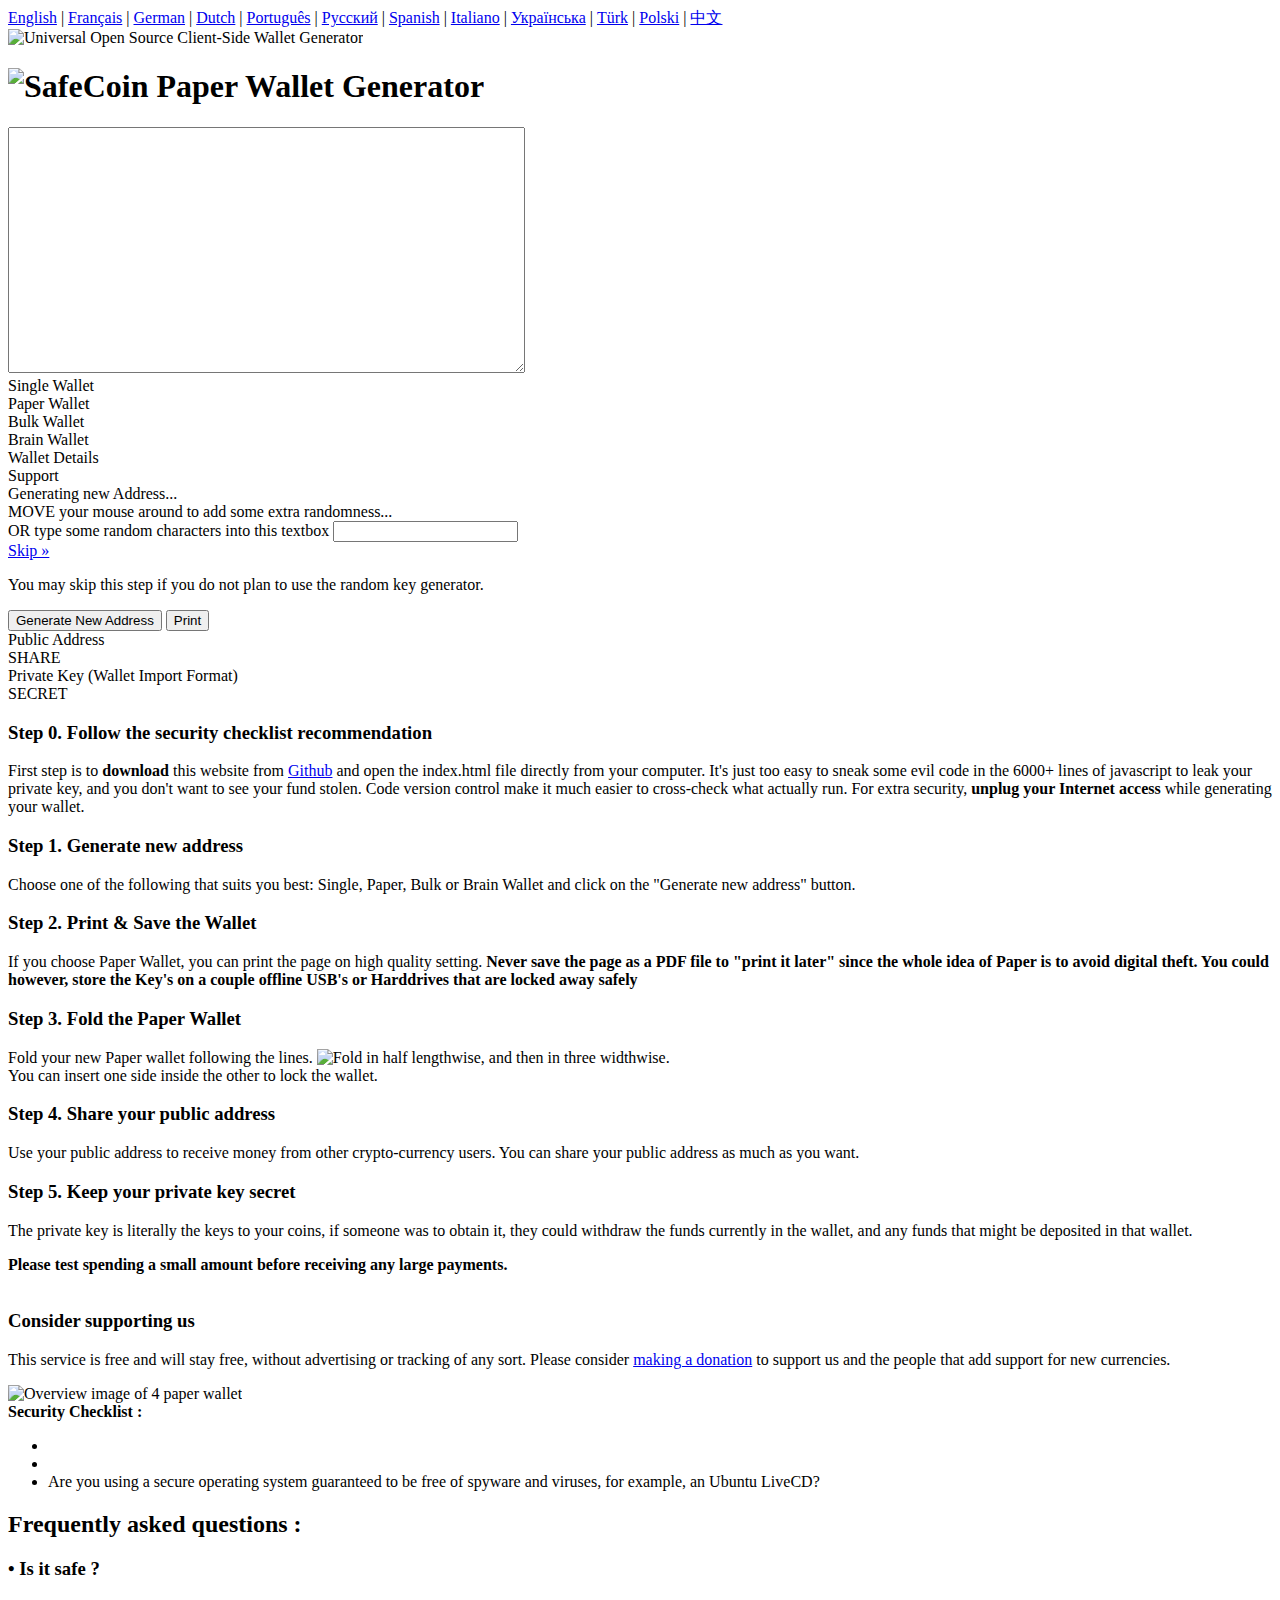
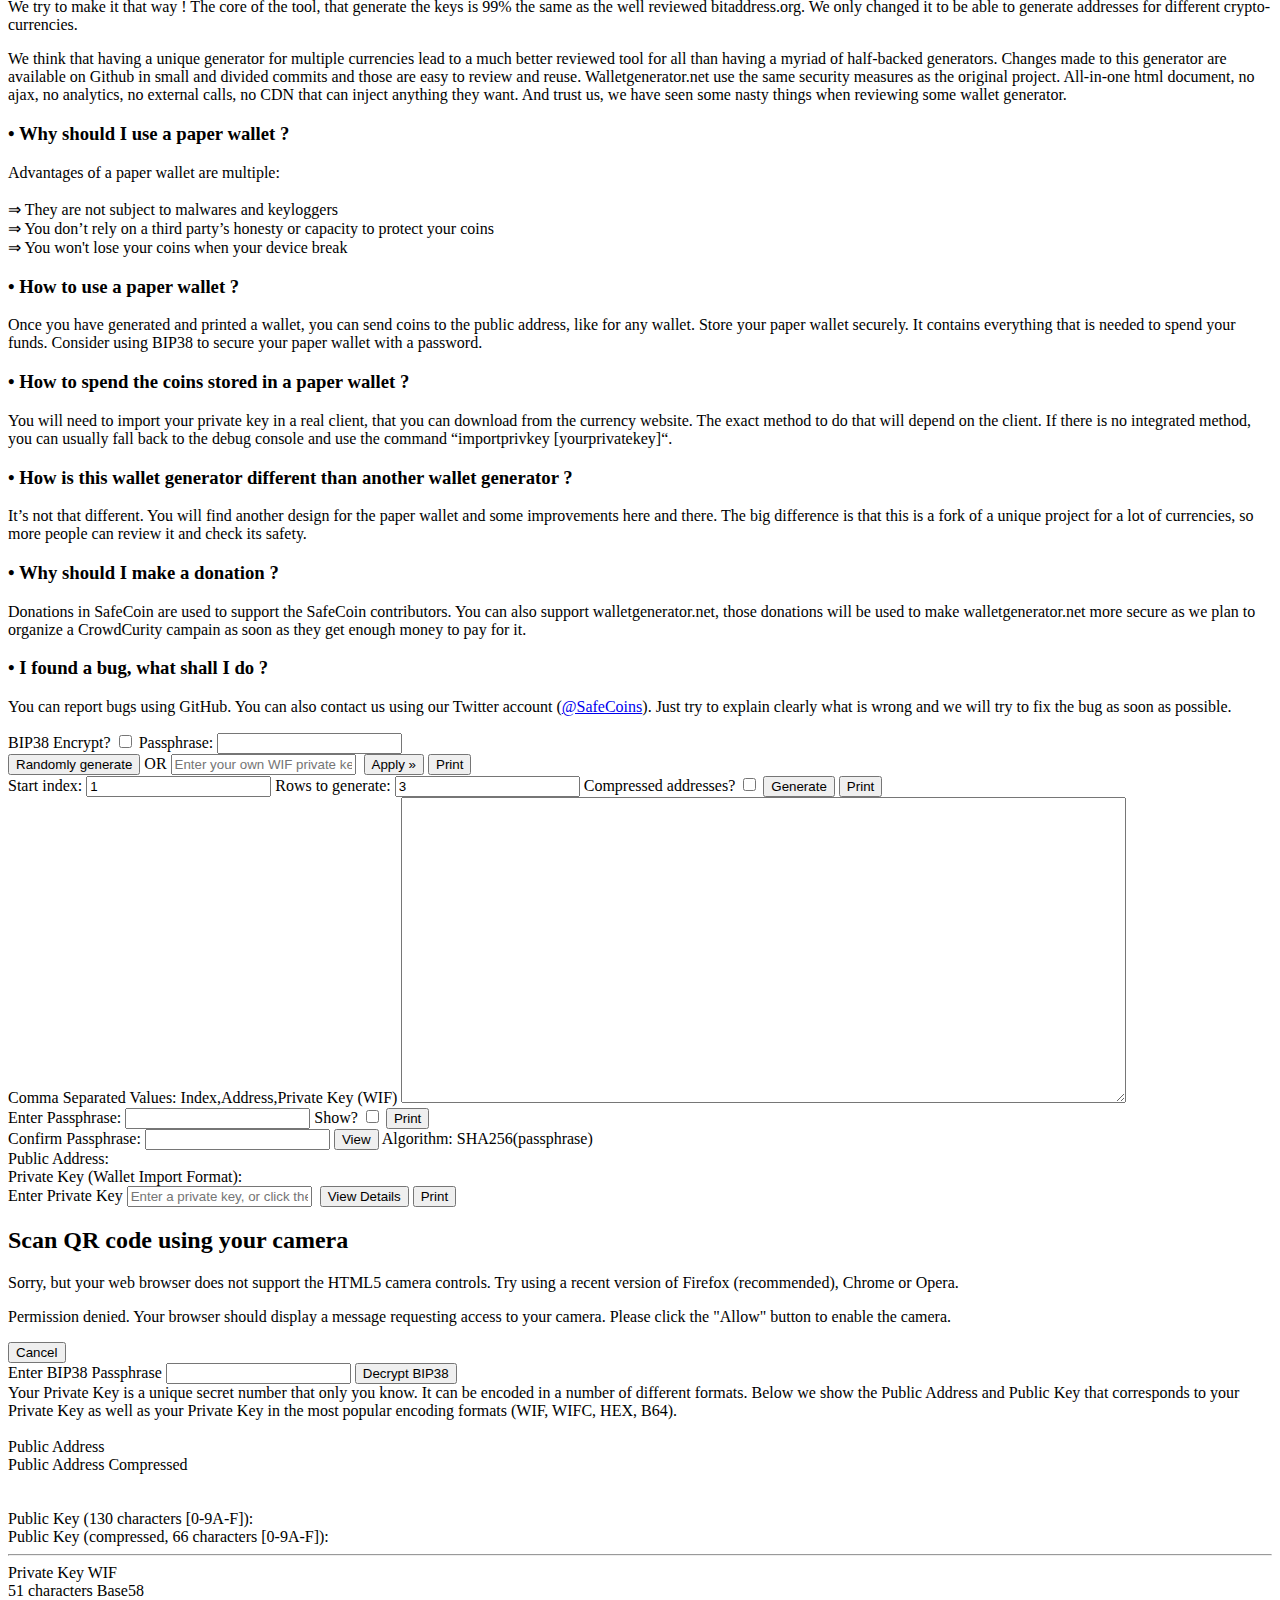
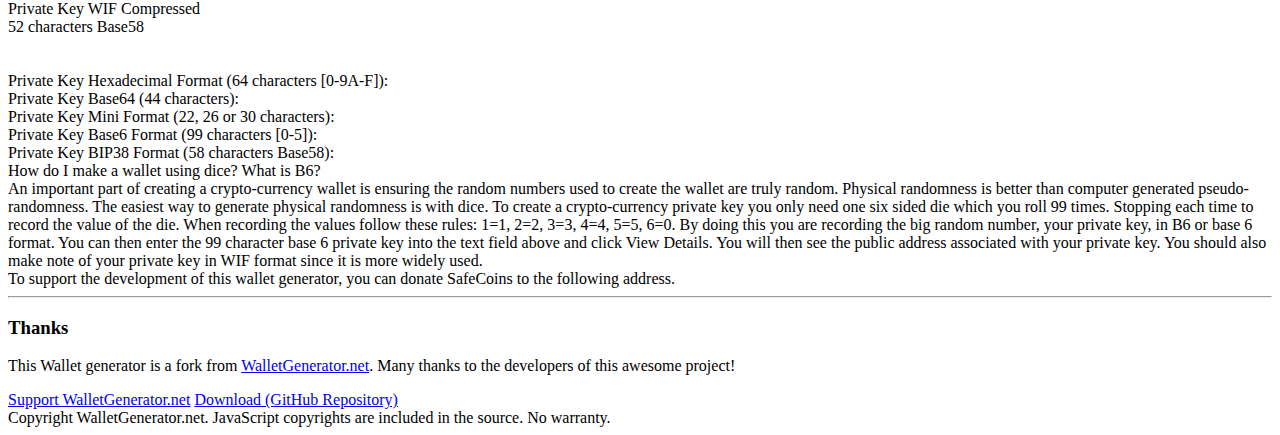
==== src/index.html @ 9faddfd6 "Merge pull request #1 from aasus/patch-1" ====
<!doctype html>
<html>
<head>
  <meta charset="utf-8">
  <meta name="description" content="Universal Open Source Client-Side Paper Wallet Generator for BitCoins and other cryptocurrencies. Create your own paper wallet in a few easy steps : Generate, Print and Fold !">
  <meta name="keywords" content="universal, paper, wallet, generator, cryptocurrencies, bitcoin, litecoin, dogecoin" />

  <!--

Notice of Copyrights and Licenses:
---------------------------------------
The WalletGenerator.net project, software and embedded resources are copyright WalletGenerator.net.
The WalletGenerator.net name and logo are not part of the open source license.

Portions of the all-in-one HTML document contain JavaScript codes that are the copyrights of others.
The individual copyrights are included throughout the document along with their licenses. Included
JavaScript libraries are separated with HTML script tags.

Summary of JavaScript functions with a redistributable license:
JavaScript function   License
-------------------   --------------
Array.prototype.map   Public Domain
window.Crypto         BSD License
window.SecureRandom   BSD License
window.EllipticCurve  BSD License
window.BigInteger     BSD License
window.QRCode         MIT License
window.Bitcoin        MIT License
jsqrcode              Apache License, 2.0


The WalletGenerator.net software is available under The MIT License (MIT)
Copyright (c) 2014 WalletGenerator.net

Permission is hereby granted, free of charge, to any person obtaining a copy of this software and
associated documentation files (the "Software"), to deal in the Software without restriction,
including without limitation the rights to use, copy, modify, merge, publish, distribute, sublicense,
and/or sell copies of the Software, and to permit persons to whom the Software is furnished to do so,
subject to the following conditions:

The above copyright notice and this permission notice shall be included in all copies or substantial
portions of the Software.

THE SOFTWARE IS PROVIDED "AS IS", WITHOUT WARRANTY OF ANY KIND, EXPRESS OR IMPLIED, INCLUDING BUT
NOT LIMITED TO THE WARRANTIES OF MERCHANTABILITY, FITNESS FOR A PARTICULAR PURPOSE AND NONINFRINGEMENT.
IN NO EVENT SHALL THE AUTHORS OR COPYRIGHT HOLDERS BE LIABLE FOR ANY CLAIM, DAMAGES OR OTHER LIABILITY,
WHETHER IN AN ACTION OF CONTRACT, TORT OR OTHERWISE, ARISING FROM, OUT OF OR IN CONNECTION WITH THE
SOFTWARE OR THE USE OR OTHER DEALINGS IN THE SOFTWARE.


  GitHub Repository: https://github.com/MichaelMure/WalletGenerator.net
  -->

  <title>SafeCoin Wallet - Universal Paper wallet generator for SafeCoin</title>

  <script type="text/javascript">
//array.map.js
  </script>
  <script type="text/javascript">
//cryptojs.js
  </script>
  <script type="text/javascript">
//cryptojs.sha256.js
  </script>
  <script type="text/javascript">
//cryptojs.pbkdf2.js
  </script>
  <script type="text/javascript">
//cryptojs.hmac.js
  </script>
  <script type="text/javascript">
//cryptojs.aes.js
  </script>
  <script type="text/javascript">
//cryptojs.blockmodes.js
  </script>
  <script type="text/javascript">
//cryptojs.ripemd160.js
  </script>
  <script type="text/javascript">
//securerandom.js
  </script>
  <script type="text/javascript">
//ellipticcurve.js
  </script>
  <script type="text/javascript">
//biginteger.js
  </script>
  <script type="text/javascript">
//qrcode.js
  </script>
  <script type="text/javascript">
//bitcoinjs-lib.js
  </script>
  <script type="text/javascript">
//bitcoinjs-lib.base58.js
  </script>
  <script type="text/javascript">
//bitcoinjs-lib.address.js
  </script>
  <script type="text/javascript">
//bitcoinjs-lib.ecdsa.js
  </script>
  <script type="text/javascript">
//bitcoinjs-lib.eckey.js
  </script>
  <script type="text/javascript">
//bitcoinjs-lib.util.js
  </script>
  <script type="text/javascript">
//crypto-scrypt.js
  </script>
  <script type="text/javascript">
//jsqrcode.js
  </script>
  <style type="text/css">
//main.css
  </style>
</head>
<body onclick="SecureRandom.seedTime();" onmousemove="ninja.seeder.seed(event);">
  <div id="busyblock"></div>
  <div id="main">
    <div id="culturemenu">
      <span><a href="?culture=en" hreflang="en" id="cultureen" class="selected">English</a></span> |
      <span><a href="?culture=fr" hreflang="fr" id="culturefr">Français</a></span> |
      <span><a href="?culture=de" hreflang="de" id="culturede">German</a></span> |
      <span><a href="?culture=nl" hreflang="nl" id="culturenl">Dutch</a></span> |
      <span><a href="?culture=pt" hreflang="pt" id="culturept">Português</a></span> |
      <span><a href="?culture=ru" hreflang="ru" id="cultureru">Русский</a></span> |
      <span><a href="?culture=es" hreflang="es" id="culturees">Spanish</a></span> |
      <span><a href="?culture=it" hreflang="it" id="cultureit">Italiano</a></span> |
      <span><a href="?culture=ua" hreflang="ua" id="cultureua">Українська</a></span> |
      <span><a href="?culture=tr" hreflang="tr" id="culturetr">Türk</a></span> |
      <span><a href="?culture=pl" hreflang="pl" id="culturepl">Polski</a></span> |
      <span><a href="?culture=zh" hreflang="zh" id="culturezh">中文</a></span>
    </div>

    <div class="banner">
      <div id="coinLogo">
        <img id="coinLogoImg" src="images/safecoin.png" alt="Universal Open Source Client-Side Wallet Generator" />
      </div>
      <h1>
        <img id="siteTitle" src="images/banner.png" alt="SafeCoin Paper Wallet Generator" />
      </h1>
    </div>

    <div id="seedpoolarea"><textarea rows="16" cols="62" id="seedpool"></textarea></div>

    <div class="menu" id="menu">
      <div class="tab i18n selected" id="singlewallet" onclick="ninja.tabSwitch(this);">Single Wallet</div>
      <div class="tab i18n" id="paperwallet" onclick="ninja.tabSwitch(this);">Paper Wallet</div>
      <div class="tab i18n" id="bulkwallet" onclick="ninja.tabSwitch(this);">Bulk Wallet</div>
      <div class="tab i18n" id="brainwallet" onclick="ninja.tabSwitch(this);">Brain Wallet</div>
      <div class="tab i18n" id="detailwallet" onclick="ninja.tabSwitch(this);">Wallet Details</div>
      <div class="tab i18n" id="donate" onclick="ninja.tabSwitch(this);">Support</div>
    </div>

    <div id="wallets">
      <div id="singlearea" class="walletarea">

        <div id="initBanner">
          <span id="generatelabelbitcoinaddress" class="i18n">Generating new Address...</span><br />
          <span id="generatelabelmovemouse" class="i18n">MOVE your mouse around to add some extra randomness... </span><span id="mousemovelimit"></span><br />
          <span id="generatelabelkeypress" class="i18n">OR type some random characters into this textbox</span> <input type="text" id="generatekeyinput" onkeypress="ninja.seeder.seedKeyPress(event);" /><br />
          <div id="seedpooldisplay"></div>

          <div id="rightArea">
            <div id="progress-bar" class="fullyRounded">
              <div id="progress-bar-percentage" class="fullyRounded 1percentwidth"></div>
            </div>

            <div id="seedSkipper">
              <a href="#" class="nicerButton 100pxwidth" onClick="ninja.seeder.seedCount = ninja.seeder.seedLimit; ninja.seeder.seed();">Skip &raquo;</a>
              <p id="skipMessage" class="i18n">You may skip this step if you do not plan to use the random key generator.</p>
            </div>
          </div>
        </div>

        <div id="walletCommands" class="commands">
          <div id="singlecommands" class="row">
            <span><input type="button" id="newaddress" value="Generate New Address" onclick="ninja.wallets.singlewallet.generateNewAddressAndKey();" /></span>
            <span class="print"><input type="button" name="print" value="Print" id="singleprint" onclick="window.print();" /></span>
          </div>
        </div>
        <div id="keyarea" class="keyarea">
          <div class="public">
            <div class="pubaddress">
              <span class="label i18n" id="singlelabelbitcoinaddress">Public Address</span>
            </div>
            <div id="qrcode_public" class="qrcode_public"></div>
            <div class="pubaddress">
              <span class="output" id="btcaddress"></span>
            </div>
            <div id="singleshare" class="i18n">SHARE</div>
          </div>
          <div class="private">
            <div class="privwif">
              <span class="label i18n" id="singlelabelprivatekey">Private Key (Wallet Import Format)</span>
            </div>
            <div id="qrcode_private" class="qrcode_private"></div>
            <div class="privwif">
              <span class="output" id="btcprivwif"></span>
            </div>
            <div id="singlesecret" class="i18n">SECRET</div>
          </div>
        </div>

        <div id="singlesafety">
          <div class="firstHalfSingleSafety">

            <h3 id="securitystep0title" class="i18n">Step 0. Follow the security checklist recommendation</h3>
            <p id="securitystep0" class="i18n">
              First step is to <strong>download</strong> this website from <a href="https://github.com/Fair-Exchange/SafeCoin-Paperwallet-Generator/archive/master.zip">Github</a> and open the index.html file directly from your computer. It's just too easy to sneak some evil code in the 6000+ lines of javascript to leak your private key, and you don't want to see your fund stolen. Code version control make it much easier to cross-check what actually run. For extra security, <strong>unplug your Internet access</strong> while generating your wallet.
            </p>
            <h3 id="securitystep1title" class="i18n">Step 1. Generate new address</h3>
            <p id="securitystep1" class="i18n">
              Choose one of the following that suits you best: Single, Paper, Bulk or Brain Wallet and click on the "Generate new address" button.
            </p>
            <h3 id="securitystep2title" class="i18n">Step 2. Print & Save the Wallet</h3>
            <p id="securitystep2" class="i18n">
              If you choose Paper Wallet, you can print the page on high quality setting. <strong>Never save the page as a PDF file to "print it later" since the whole idea of Paper is to avoid digital theft. You could however, store the Key's on a couple offline USB's or Harddrives that are locked away safely</strong>
            </p>
            <h3 id="securitystep3title" class="i18n">Step 3. Fold the Paper Wallet</h3>
            <p id="securitystep3" class="i18n">
              Fold your new Paper wallet following the lines.
              <img src="images/foldinginstructions.png" alt="Fold in half lengthwise, and then in three widthwise." /><br />
              You can insert one side inside the other to lock the wallet.
            </p>

            <h3 id="securitystep4title" class="i18n">Step 4. Share your public address</h3>
            <p id="securitystep4" class="i18n">
              Use your public address to receive money from other crypto-currency users. You can share your public address as much as you want.
            </p>
            <h3 id="securitystep5title" class="i18n">Step 5. Keep your private key secret</h3>
            <p id="securitystep5" class="i18n">
              The private key is literally the keys to your coins, if someone was to obtain it, they could withdraw the funds currently in the wallet, and any funds that might be deposited in that wallet.
            </p>
            <p>
              <strong id="securitystep6" class="i18n">Please test spending a small amount before receiving any large payments.</strong><br /><br />
            </p>
            <h3 id="securitystep7title" class="i18n">Consider supporting us</h3>
            <p id="securitystep7" class="i18n">
              This service is free and will stay free, without advertising or tracking of any sort. Please consider <a href="#" onclick="ninja.tabSwitch(document.getElementById('donate'));">making a donation</a> to support us and the people that add support for new currencies.
            </p>

          </div>
          <div class="secondHalfSingleSafety">
            <img class="frontPageImage" src="images/overview.png" alt="Overview image of 4 paper wallet" />

            <div class="securityChecklist">
              <b id="securitychecktitle" class="i18n">Security Checklist :</b>

              <ul>
              <li id="envSecurityCheck"></li>

              <li id="browserSecurityCheck"></li>

              <li id="securitychecklivecd" class="i18n">
                Are you using a secure operating system guaranteed to be free of spyware and viruses, for example, an Ubuntu LiveCD?
              </li>
              </ul>
            </div>
          </div>
        </div>

        <div id="faqZone">
          <h2>Frequently asked questions :</h2>

          <h3 class="faqQuestion"><a class="faqLink" onclick="ninja.toggleFaqQuestion('faqQuestion1');ninja.toggleFaqQuestion('faqQuestion1.1')">&#8226; Is it safe ?</a></h3>
          <p class="faqAnswer" id="faqQuestion1">
            We try to make it that way ! The core of the tool, that generate the keys is 99% the same as the well reviewed bitaddress.org. We only changed it to be able to generate addresses for different crypto-currencies.
          </p>
          <p class="faqAnswer" id="faqQuestion1.1">
We think that having a unique generator for multiple currencies lead to a much better reviewed tool for all than having a myriad of half-backed generators.
Changes made to this generator are available on Github in small and divided commits and those are easy to review and reuse.
Walletgenerator.net use the same security measures as the original project. All-in-one html document, no ajax, no analytics, no external calls, no CDN that can inject anything they want. And trust us, we have seen some nasty things when reviewing some wallet generator.
          </p>

          <h3 class="faqQuestion"><a class="faqLink" onclick="ninja.toggleFaqQuestion('faqQuestion2');">&#8226; Why should I use a paper wallet ?</a></h3>
          <p class="faqAnswer" id="faqQuestion2">
              Advantages of a paper wallet are multiple:<br/><br/>
              <span class="faqListBullet">&#8658;</span> They are not subject to malwares and keyloggers<br/>
              <span class="faqListBullet">&#8658;</span> You don’t rely on a third party’s honesty or capacity to protect your coins<br/>
              <span class="faqListBullet">&#8658;</span> You won't lose your coins when your device break
          </p>

          <h3 class="faqQuestion"><a class="faqLink" onclick="ninja.toggleFaqQuestion('faqQuestion3');">&#8226; How to use a paper wallet ?</a></h3>
          <p class="faqAnswer" id="faqQuestion3">
            Once you have generated and printed a wallet, you can send coins to the public address, like for any wallet. Store your paper wallet securely. It contains everything that is needed to spend your funds. Consider using BIP38 to secure your paper wallet with a password.
          </p>

          <h3 class="faqQuestion"><a class="faqLink" onclick="ninja.toggleFaqQuestion('faqQuestion4');">&#8226; How to spend the coins stored in a paper wallet ?</a></h3>
          <p class="faqAnswer" id="faqQuestion4">
            You will need to import your private key in a real client, that you can download from the currency website. The exact method to do that will depend on the client. If there is no integrated method, you can usually fall back to the debug console and use the command “importprivkey [yourprivatekey]“.
          </p>

          <h3 class="faqQuestion"><a class="faqLink" onclick="ninja.toggleFaqQuestion('faqQuestion5');">&#8226; How is this wallet generator different than another wallet generator ?</a></h3>
          <p class="faqAnswer" id="faqQuestion5">
            It’s not that different. You will find another design for the paper wallet and some improvements here and there. The big difference is that this is a fork of a unique project for a lot of currencies, so more people can review it and check its safety.
          </p>

          <h3 class="faqQuestion"><a class="faqLink" onclick="ninja.toggleFaqQuestion('faqQuestion8');">&#8226; Why should I make a donation ?</a></h3>
          <p class="faqAnswer" id="faqQuestion8">
            Donations in SafeCoin are used to support the SafeCoin contributors. You can also support walletgenerator.net, those donations will be used to make walletgenerator.net more secure as we plan to organize a CrowdCurity campain as soon as they get enough money to pay for it.
          </p>

          <h3 class="faqQuestion"><a class="faqLink" onclick="ninja.toggleFaqQuestion('faqQuestion9');">&#8226; I found a bug, what shall I do ?</a></h3>
          <p class="faqAnswer" id="faqQuestion9">
            You can report bugs using GitHub. You can also contact us using our Twitter account (<a href="http://twitter.com/SafeCoins" target="_blank">@SafeCoins</a>). Just try to explain clearly what is wrong and we will try to fix the bug as soon as possible.
          </p>

        </div>
      </div>

      <div id="paperarea">
        <div class="commands">
          <div id="papercommands" class="row">
            <span><label id="paperlabelencrypt" for="paperencrypt" class="i18n">BIP38 Encrypt?</label> <input type="checkbox" id="paperencrypt" onchange="ninja.wallets.paperwallet.toggleEncrypt(this);" /></span>
            <span><label id="paperlabelBIPpassphrase" for="paperpassphrase" class="i18n">Passphrase:</label> <input type="text" id="paperpassphrase" /></span>

            <br/>
            <input type="button" id="papergenerate" value="Randomly generate" onclick="ninja.wallets.paperwallet.build(document.getElementById('paperpassphrase').value);" />
            <span>OR</span>
            <input placeholder="Enter your own WIF private key" id="suppliedPrivateKey" name="suppliedPrivateKey" spellcheck="false" />&nbsp;
            <input type="button" id="papergenerate" value="Apply &raquo;" onClick="ninja.wallets.paperwallet.testAndApplyVanityKey();" />

            <span class="print"><input type="button" name="print" value="Print" id="paperprint" onclick="window.print();" /></span>
          </div>

        </div>
        <div id="paperkeyarea"></div>
      </div>

      <div id="bulkarea" class="walletarea">
        <div class="commands">
          <div id="bulkcommands" class="row">
            <span><label id="bulklabelstartindex" for="bulkstartindex" class="i18n">Start index:</label> <input type="text" id="bulkstartindex" value="1" /></span>
            <span><label id="bulklabelrowstogenerate" for="bulklimit" class="i18n">Rows to generate:</label> <input type="text" id="bulklimit" value="3" /></span>
            <span><label id="bulklabelcompressed" for="bulkcompressed" class="i18n">Compressed addresses?</label> <input type="checkbox" id="bulkcompressed" /></span>
            <span><input type="button" id="bulkgenerate" value="Generate" onclick="ninja.wallets.bulkwallet.buildCSV(document.getElementById('bulklimit').value * 1, document.getElementById('bulkstartindex').value * 1, document.getElementById('bulkcompressed').checked);" /> </span>
            <span class="print"><input type="button" name="print" id="bulkprint" value="Print" onclick="window.print();" /></span>
          </div>
        </div>
        <div class="body">
          <span class="label i18n" id="bulklabelcsv">Comma Separated Values: Index,Address,Private Key (WIF)</span>
          <textarea rows="20" cols="88" id="bulktextarea"></textarea>
        </div>
      </div>

      <div id="brainarea" class="walletarea">
        <div id="braincommands" class="commands">
          <div class="row">
            <span id="brainlabelenterpassphrase" class="label"><label id="brainlabelenterpassphraselbl" class="i18n" for="brainpassphrase">Enter Passphrase: </label></span>
            <input tabindex="1" type="password" id="brainpassphrase" value="" onfocus="this.select();" onkeypress="if (event.keyCode == 13) ninja.wallets.brainwallet.view();" />
            <span><label id="brainlabelshow" for="brainpassphraseshow">Show?</label> <input type="checkbox" id="brainpassphraseshow" onchange="ninja.wallets.brainwallet.showToggle(this);" /></span>
            <span class="print"><input type="button" name="print" id="brainprint" value="Print" onclick="window.print();" /></span>
          </div>
          <div class="row extra">
            <span class="label" id="brainlabelconfirm"><label id="brainlabelconfirmlbl" class="i18n" for="brainpassphraseconfirm">Confirm Passphrase: </label></span>
            <input tabindex="2" type="password" id="brainpassphraseconfirm" value="" onfocus="this.select();" onkeypress="if (event.keyCode == 13) ninja.wallets.brainwallet.view();" />
            <span><input tabindex="3" type="button" id="brainview" value="View" onclick="ninja.wallets.brainwallet.view();" /></span>
            <span id="brainalgorithm" class="notes right i18n">Algorithm: SHA256(passphrase)</span>
          </div>
          <div class="row extra"><span id="brainwarning"></span></div>
          <div class="row extra errorMsg"><span id="brainerror"></span></div>
        </div>
        <div id="brainkeyarea" class="keyarea">
          <div class="public">
            <div id="brainqrcodepublic" class="qrcode_public"></div>
            <div class="pubaddress">
              <span class="label i18n" id="brainlabelbitcoinaddress">Public Address:</span>
              <span class="output" id="brainbtcaddress"></span>
            </div>
          </div>
          <div class="private">
            <div id="brainqrcodeprivate" class="qrcode_private"></div>
            <div class="privwif">
              <span class="label i18n" id="brainlabelprivatekey">Private Key (Wallet Import Format):</span>
              <span class="output" id="brainbtcprivwif"></span>
            </div>
          </div>
        </div>
      </div>

      <div id="detailarea" class="walletarea">
        <div id="detailcommands" class="commands">

          <div class="row extra qrzone">
            <span class="qrinput">
            <label id="detaillabelenterprivatekey" for="detailprivkey" class="i18n">Enter Private Key</label>

              <span class="qrcodeinputwrapper">
                <input type="text" id="detailprivkey" value="" placeholder="Enter a private key, or click the QR icon to scan" autocomplete="off" onFocus="this.select();" onKeyPress="if (event.keyCode == 13) ninja.wallets.detailwallet.viewDetails();" />
                <img onClick="ninja.wallets.detailwallet.qrscanner.start()" />
              </span>

            <input type="button" id="detailview" value="View Details" onclick="ninja.wallets.detailwallet.viewDetails();" />
          </span>
          <span class="print">
            <input type="button" name="print" id="detailprint" value="Print" onclick="window.print();" />
          </span>
          </div>

          <div id="paperqrscanner">
            <div class="background"></div>
            <div id="mainbody" class="dialog instructionsarea">
              <h2 id="qrcaminstructiontitle" class="i18n">Scan QR code using your camera</h2>
              <div id="paperqrnotsupported" class="hide redColor i18n">Sorry, but your web browser does not support the HTML5 camera controls. Try using a recent version of Firefox (recommended), Chrome or Opera.</div>
              <div id="paperqrpermissiondenied" class="hide redColor i18n">
                <p>Permission denied. Your browser should display a message requesting access to your camera. Please click the "Allow" button to enable the camera.</p>
              </div>
              <div id="paperqrerror" class="redColor"></div>
              <div id="paperqroutput"></div>
              <button onClick="ninja.wallets.detailwallet.qrscanner.stop()">Cancel</button>
            </div>
          </div>
          <div id="detailbip38commands">
            <span><label id="detaillabelpassphrase" class="i18n">Enter BIP38 Passphrase</label> <input type="text" id="detailprivkeypassphrase" value="" onfocus="this.select();" onkeypress="if (event.keyCode == 13) ninja.wallets.detailwallet.viewDetails();" /></span>
            <span><input type="button" id="detaildecrypt" value="Decrypt BIP38" onclick="ninja.wallets.detailwallet.viewDetails();" /></span>
          </div>
        </div>
        <div id="detailkeyarea">
          <div class="notes">
            <span id="detaillabelnote1" class="i18n">Your Private Key is a unique secret number that only you know. It can be encoded in a number of different formats. Below we show the Public Address and Public Key that corresponds to your Private Key as well as your Private Key in the most popular encoding formats (WIF, WIFC, HEX, B64).</span>
            <br /><br />
          </div>
          <div class="pubqr">
            <div class="item">
              <span class="label i18n" id="detaillabelbitcoinaddress">Public Address</span>
              <div id="detailqrcodepublic" class="qrcode_public"></div>
              <span class="output" id="detailaddress"></span>
            </div>
            <div class="item right">
              <span class="label i18n" id="detaillabelbitcoinaddresscomp">Public Address Compressed</span>
              <div id="detailqrcodepubliccomp" class="qrcode_public"></div>
              <span class="output" id="detailaddresscomp"></span>
            </div>
          </div>
          <br /><br />
          <div class="item clear">
            <span class="label i18n" id="detaillabelpublickey">Public Key (130 characters [0-9A-F]):</span>
            <span class="output pubkeyhex" id="detailpubkey"></span>
          </div>
          <div class="item">
            <span class="label i18n" id="detaillabelpublickeycomp">Public Key (compressed, 66 characters [0-9A-F]):</span>
            <span class="output" id="detailpubkeycomp"></span>
          </div>
          <hr />
          <div class="privqr">
            <div class="item">
              <span class="label"><span id="detaillabelprivwif" class="i18n">Private Key WIF<br />51 characters Base58</span></span>
              <div id="detailqrcodeprivate" class="qrcode_private"></div>
              <span class="output" id="detailprivwif"></span>
            </div>
            <div class="item right">
              <span class="label"><span id="detaillabelprivwifcomp" class="i18n">Private Key WIF Compressed<br />52 characters Base58</span></span>
              <div id="detailqrcodeprivatecomp" class="qrcode_private"></div>
              <span class="output" id="detailprivwifcomp"></span>
            </div>
          </div>
          <br /><br />
          <div class="item clear">
            <span class="label i18n" id="detaillabelprivhex">Private Key Hexadecimal Format (64 characters [0-9A-F]):</span>
            <span class="output" id="detailprivhex"></span>
          </div>
          <div class="item">
            <span class="label i18n" id="detaillabelprivb64">Private Key Base64 (44 characters):</span>
            <span class="output" id="detailprivb64"></span>
          </div>
          <div class="item displayNone" id="detailmini">
            <span class="label i18n" id="detaillabelprivmini">Private Key Mini Format (22, 26 or 30 characters):</span>
            <span class="output" id="detailprivmini"></span>
          </div>
          <div class="item displayNone" id="detailb6">
            <span class="label i18n" id="detaillabelprivb6">Private Key Base6 Format (99 characters [0-5]):</span>
            <span class="output" id="detailprivb6"></span>
          </div>
          <div class="item displayNone" id="detailbip38">
            <span class="label i18n" id="detaillabelprivbip38">Private Key BIP38 Format (58 characters Base58):</span>
            <span class="output" id="detailprivbip38"></span>
          </div>
        </div>
        <div class="faqs">
          <div id="detailfaq1" class="faq">
            <div id="detailq1" class="question" onclick="ninja.wallets.detailwallet.openCloseFaq(1);">
              <span id="detaillabelq1" class="i18n">How do I make a wallet using dice? What is B6?</span>
              <div id="detaile1" class="more"></div>
            </div>
            <div id="detaila1" class="answer i18n">An important part of creating a crypto-currency wallet is ensuring the random numbers used to create the wallet are truly random. Physical randomness is better than computer generated pseudo-randomness. The easiest way to generate physical randomness is with dice. To create a crypto-currency private key you only need one six sided die which you roll 99 times. Stopping each time to record the value of the die. When recording the values follow these rules: 1=1, 2=2, 3=3, 4=4, 5=5, 6=0. By doing this you are recording the big random number, your private key, in B6 or base 6 format. You can then enter the 99 character base 6 private key into the text field above and click View Details. You will then see the public address associated with your private key. You should also make note of your private key in WIF format since it is more widely used.</div>
          </div>
        </div>
      </div>

      <div id="donatearea" class="walletarea">
        <div id="donatetextfooter" class="i18n">To support the development of this wallet generator, you can donate SafeCoins to the following address.</div>
        <div id="donatelist"></div>
        <div id="donateqrcode"></div>
        <div id="donateinfo"></div>
  
      <div id="changelog">
        <hr/>
        <h3>Thanks</h3>
        <p>
          This Wallet generator is a fork from <a href="https://github.com/MichaelMure/WalletGenerator.net" target="_blank" class="i18n">WalletGenerator.net</a>. Many thanks to the developers of this awesome project!
        </p>
      </div>
    </div>
    </div>

    <div id="footer" class="footer">
      <div>
        <span class="item"><a id="footersupport" href="#" onclick="ninja.tabSwitch(document.getElementById('donate'));" class="i18n">Support WalletGenerator.net</a></span>
        <span class="item"><a href="https://github.com/Fair-Exchange/SafeCoin-Paperwallet-Generator" target="_blank" id="footerlabelgithub" class="i18n">Download (GitHub Repository)</a></span>
      </div>
      <div class="copyright">
        <span id="footerlabelcopyright1">Copyright WalletGenerator.net.</span>
        <span id="footerlabelcopyright2" class="i18n">JavaScript copyrights are included in the source.</span>
        <span id="footerlabelnowarranty" class="i18n">No warranty.</span>
      </div>
    </div>
  </div>

  <script type="text/javascript">
//doge.js
  </script>
  <script type="text/javascript">
//janin.currency.js
  </script>
  <script type="text/javascript">
//ninja.key.js
  </script>
  <script type="text/javascript">
//ninja.misc.js
  </script>
  <script type="text/javascript">
//ninja.translator.js
  </script>
  <script type="text/javascript">
//ninja.singlewallet.js
  </script>
  <script type="text/javascript">
//ninja.paperwallet.js
  </script>
  <script type="text/javascript">
//ninja.bulkwallet.js
  </script>
  <script type="text/javascript">
//ninja.brainwallet.js
  </script>
  <script type="text/javascript">
//ninja.detailwallet.js
  </script>
  <script type="text/javascript">
//ninja.donatetab.js
  </script>
  <script type="text/javascript">
//ninja.unittests.js
  </script>
  <script type="text/javascript">
//ninja.onload.js
  </script>
</body>
</html>
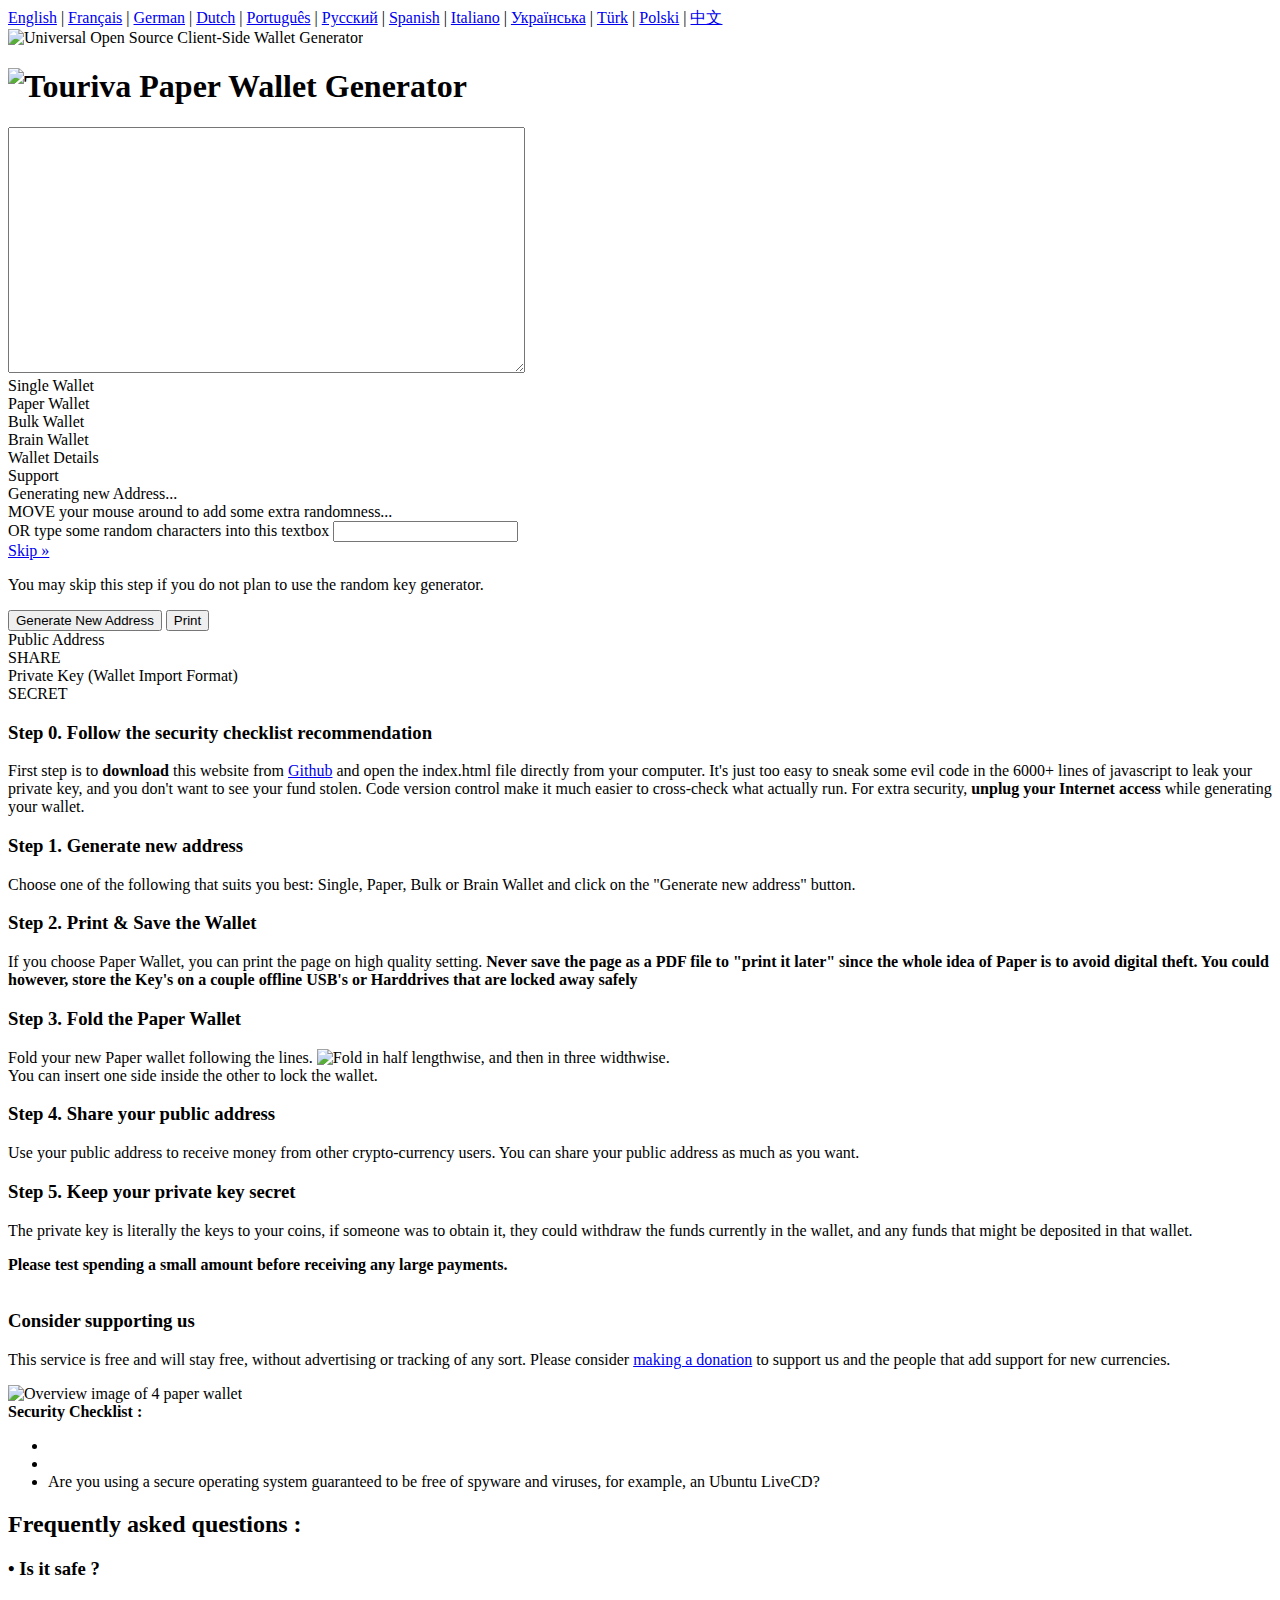
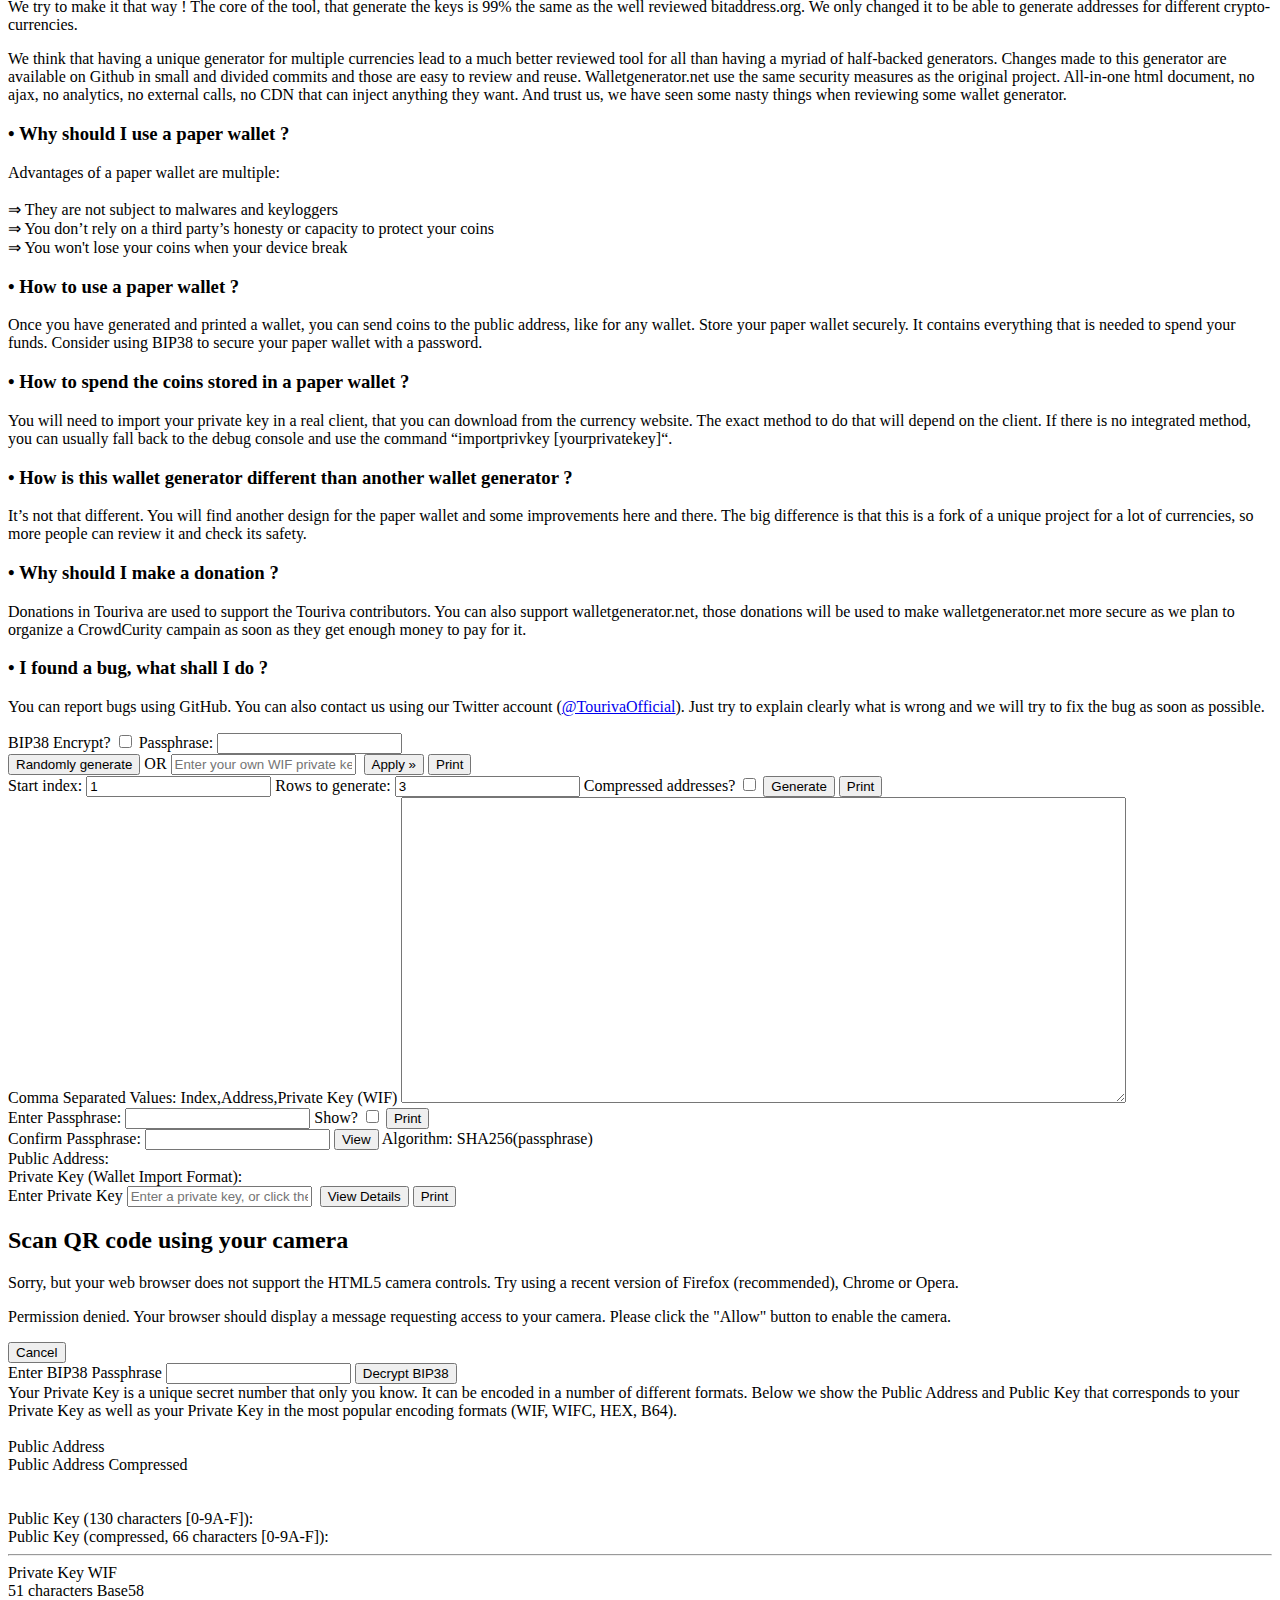
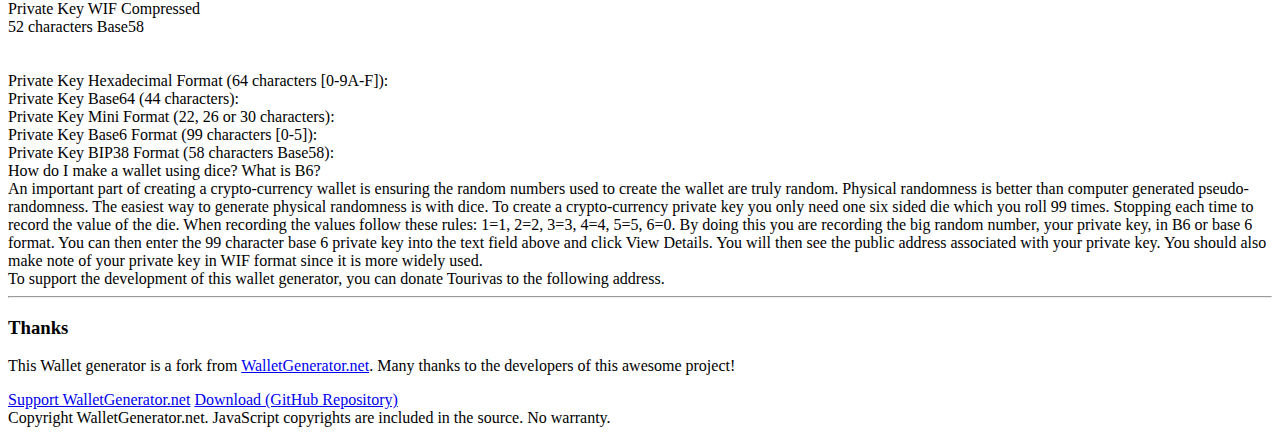
==== commit 004300e8: "Tour Braning" ====
--- a/src/index.html
+++ b/src/index.html
@@ -51,7 +51,7 @@
   GitHub Repository: https://github.com/MichaelMure/WalletGenerator.net
   -->
 
-  <title>SafeCoin Wallet - Universal Paper wallet generator for SafeCoin</title>
+  <title>Touriva Wallet - Universal Paper wallet generator for Touriva</title>
 
   <script type="text/javascript">
 //array.map.js
@@ -137,10 +137,10 @@
 
     <div class="banner">
       <div id="coinLogo">
-        <img id="coinLogoImg" src="images/safecoin.png" alt="Universal Open Source Client-Side Wallet Generator" />
+        <img id="coinLogoImg" src="images/touriva.png" alt="Universal Open Source Client-Side Wallet Generator" />
       </div>
       <h1>
-        <img id="siteTitle" src="images/banner.png" alt="SafeCoin Paper Wallet Generator" />
+        <img id="siteTitle" src="images/banner.png" alt="Touriva Paper Wallet Generator" />
       </h1>
     </div>
 
@@ -210,7 +210,7 @@
 
             <h3 id="securitystep0title" class="i18n">Step 0. Follow the security checklist recommendation</h3>
             <p id="securitystep0" class="i18n">
-              First step is to <strong>download</strong> this website from <a href="https://github.com/Fair-Exchange/SafeCoin-Paperwallet-Generator/archive/master.zip">Github</a> and open the index.html file directly from your computer. It's just too easy to sneak some evil code in the 6000+ lines of javascript to leak your private key, and you don't want to see your fund stolen. Code version control make it much easier to cross-check what actually run. For extra security, <strong>unplug your Internet access</strong> while generating your wallet.
+              First step is to <strong>download</strong> this website from <a href="https://github.com/Touriva/Touriva-Paperwallet-Generator">Github</a> and open the index.html file directly from your computer. It's just too easy to sneak some evil code in the 6000+ lines of javascript to leak your private key, and you don't want to see your fund stolen. Code version control make it much easier to cross-check what actually run. For extra security, <strong>unplug your Internet access</strong> while generating your wallet.
             </p>
             <h3 id="securitystep1title" class="i18n">Step 1. Generate new address</h3>
             <p id="securitystep1" class="i18n">
@@ -301,12 +301,12 @@
 
           <h3 class="faqQuestion"><a class="faqLink" onclick="ninja.toggleFaqQuestion('faqQuestion8');">&#8226; Why should I make a donation ?</a></h3>
           <p class="faqAnswer" id="faqQuestion8">
-            Donations in SafeCoin are used to support the SafeCoin contributors. You can also support walletgenerator.net, those donations will be used to make walletgenerator.net more secure as we plan to organize a CrowdCurity campain as soon as they get enough money to pay for it.
+            Donations in Touriva are used to support the Touriva contributors. You can also support walletgenerator.net, those donations will be used to make walletgenerator.net more secure as we plan to organize a CrowdCurity campain as soon as they get enough money to pay for it.
           </p>
 
           <h3 class="faqQuestion"><a class="faqLink" onclick="ninja.toggleFaqQuestion('faqQuestion9');">&#8226; I found a bug, what shall I do ?</a></h3>
           <p class="faqAnswer" id="faqQuestion9">
-            You can report bugs using GitHub. You can also contact us using our Twitter account (<a href="http://twitter.com/SafeCoins" target="_blank">@SafeCoins</a>). Just try to explain clearly what is wrong and we will try to fix the bug as soon as possible.
+            You can report bugs using GitHub. You can also contact us using our Twitter account (<a href="http://twitter.com/TourivaOfficial" target="_blank">@TourivaOfficial</a>). Just try to explain clearly what is wrong and we will try to fix the bug as soon as possible.
           </p>
 
         </div>
@@ -492,7 +492,7 @@
       </div>
 
       <div id="donatearea" class="walletarea">
-        <div id="donatetextfooter" class="i18n">To support the development of this wallet generator, you can donate SafeCoins to the following address.</div>
+        <div id="donatetextfooter" class="i18n">To support the development of this wallet generator, you can donate Tourivas to the following address.</div>
         <div id="donatelist"></div>
         <div id="donateqrcode"></div>
         <div id="donateinfo"></div>
@@ -510,7 +510,7 @@
     <div id="footer" class="footer">
       <div>
         <span class="item"><a id="footersupport" href="#" onclick="ninja.tabSwitch(document.getElementById('donate'));" class="i18n">Support WalletGenerator.net</a></span>
-        <span class="item"><a href="https://github.com/Fair-Exchange/SafeCoin-Paperwallet-Generator" target="_blank" id="footerlabelgithub" class="i18n">Download (GitHub Repository)</a></span>
+        <span class="item"><a href="https://github.com/Touriva/Touriva-Paperwallet-Generator" target="_blank" id="footerlabelgithub" class="i18n">Download (GitHub Repository)</a></span>
       </div>
       <div class="copyright">
         <span id="footerlabelcopyright1">Copyright WalletGenerator.net.</span>
